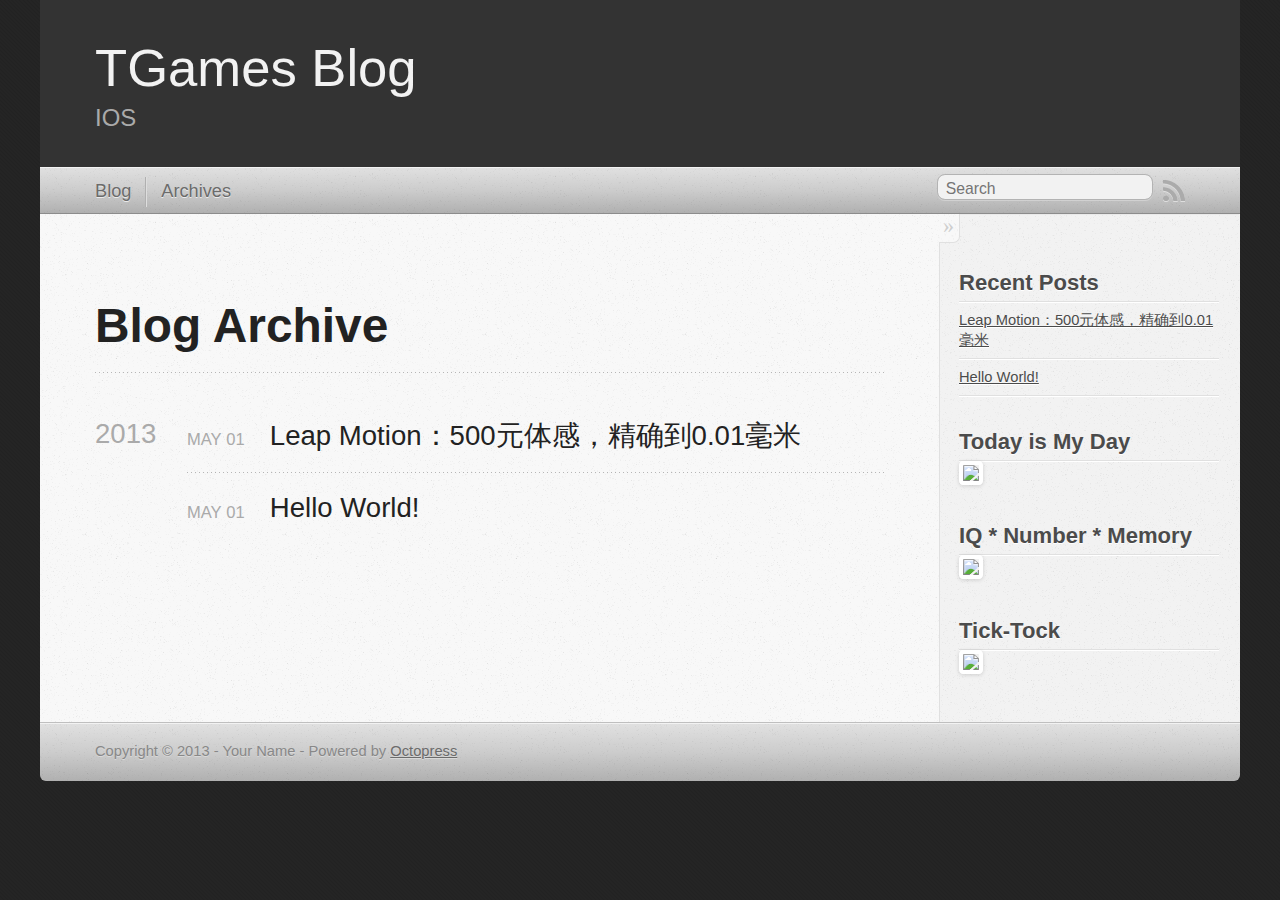
==== blog/archives/index.html @ 7cdb4d64 "Site updated at 2013-05-02 03:33:27 UTC" ====
<!DOCTYPE html>
<!--[if IEMobile 7 ]><html class="no-js iem7"><![endif]-->
<!--[if lt IE 9]><html class="no-js lte-ie8"><![endif]-->
<!--[if (gt IE 8)|(gt IEMobile 7)|!(IEMobile)|!(IE)]><!--><html class="no-js" lang="en"><!--<![endif]-->
<head>
  <meta charset="utf-8">
  <title>Blog Archive - TGames Blog</title>
  <meta name="author" content="Your Name">

  
  <meta name="description" content="Blog Archive 2013 Leap Motion：500元体感，精确到0.01毫米
May 01 2013 Hello World!
May 01 2013 Recent Posts Leap Motion：500元体感，精确到0.01毫米 Hello World! Today is &hellip;">
  

  <!-- http://t.co/dKP3o1e -->
  <meta name="HandheldFriendly" content="True">
  <meta name="MobileOptimized" content="320">
  <meta name="viewport" content="width=device-width, initial-scale=1">

  
  <link rel="canonical" href="http://tgamesfly.github.io/blog/archives">
  <link href="/favicon.png" rel="icon">
  <link href="/stylesheets/screen.css" media="screen, projection" rel="stylesheet" type="text/css">
  <link href="/atom.xml" rel="alternate" title="TGames Blog" type="application/atom+xml">
  <script src="/javascripts/modernizr-2.0.js"></script>
  <script src="//ajax.googleapis.com/ajax/libs/jquery/1.9.1/jquery.min.js"></script>
  <script>!window.jQuery && document.write(unescape('%3Cscript src="./javascripts/lib/jquery.min.js"%3E%3C/script%3E'))</script>
  <script src="/javascripts/octopress.js" type="text/javascript"></script>
  <!--Fonts from Google"s Web font directory at http://google.com/webfonts -->

  

</head>

<body   >
  <header role="banner"><hgroup>
  <h1><a href="/">TGames Blog</a></h1>
  
    <h2>IOS</h2>
  
</hgroup>

</header>
  <nav role="navigation"><ul class="subscription" data-subscription="rss">
  <li><a href="/atom.xml" rel="subscribe-rss" title="subscribe via RSS">RSS</a></li>
  
</ul>
  
<form action="http://google.com/search" method="get">
  <fieldset role="search">
    <input type="hidden" name="q" value="site:tgamesfly.github.io" />
    <input class="search" type="text" name="q" results="0" placeholder="Search"/>
  </fieldset>
</form>
  
<ul class="main-navigation">
  <li><a href="/">Blog</a></li>
  <li><a href="/blog/archives">Archives</a></li>
</ul>

</nav>
  <div id="main">
    <div id="content">
      <div>
<article role="article">
  
  <header>
    <h1 class="entry-title">Blog Archive</h1>
    
  </header>
  
  <div id="blog-archives">



  
  <h2>2013</h2>

<article>
  
<h1><a href="/blog/2013/05/01/leap-motion%3A500yuan-ti-gan-%2Cjing-que-dao-0-dot-01hao-mi/">Leap Motion：500元体感，精确到0.01毫米</a></h1>
<time datetime="2013-05-01T14:46:00+08:00" pubdate><span class='month'>May</span> <span class='day'>01</span> <span class='year'>2013</span></time>


</article>



<article>
  
<h1><a href="/blog/2013/05/01/zhong-yu-hao-liao/">Hello World!</a></h1>
<time datetime="2013-05-01T00:06:00+08:00" pubdate><span class='month'>May</span> <span class='day'>01</span> <span class='year'>2013</span></time>


</article>

</div>

  
</article>

</div>

<aside class="sidebar">
  
    <section>
  <h1>Recent Posts</h1>
  <ul id="recent_posts">
    
      <li class="post">
        <a href="/blog/2013/05/01/leap-motion%3A500yuan-ti-gan-%2Cjing-que-dao-0-dot-01hao-mi/">Leap Motion：500元体感，精确到0.01毫米</a>
      </li>
    
      <li class="post">
        <a href="/blog/2013/05/01/zhong-yu-hao-liao/">Hello World!</a>
      </li>
    
  </ul>
</section>

<section>
<h1>Today is My Day</h1>
<a href="https://itunes.apple.com/us/app/today-is-my-day/id637470622?ls=1&mt=8"><img src="http://www.tgamefly.com/images/todayismyday.jpg" border="0"></img></a>
</section>

<section>
<h1>IQ * Number * Memory</h1>
<a href="#"><img src="http://www.tgamefly.com/images/IQ.png" border="0"></img></a>
</section>

<section>
<h1>Tick-Tock</h1>
<a href="#"><img src="http://www.tgamefly.com/images/clock.png" border="0"></img></a>
</section>




  
</aside>


    </div>
  </div>
  <footer role="contentinfo"><p>
  Copyright &copy; 2013 - Your Name -
  <span class="credit">Powered by <a href="http://octopress.org">Octopress</a></span>
</p>

</footer>
  











</body>
</html>
---- stylesheets/screen.css ----
html,body,div,span,applet,object,iframe,h1,h2,h3,h4,h5,h6,p,blockquote,pre,a,abbr,acronym,address,big,cite,code,del,dfn,em,img,ins,kbd,q,s,samp,small,strike,strong,sub,sup,tt,var,b,u,i,center,dl,dt,dd,ol,ul,li,fieldset,form,label,legend,table,caption,tbody,tfoot,thead,tr,th,td,article,aside,canvas,details,embed,figure,figcaption,footer,header,hgroup,menu,nav,output,ruby,section,summary,time,mark,audio,video{margin:0;padding:0;border:0;font:inherit;font-size:100%;vertical-align:baseline}html{line-height:1}ol,ul{list-style:none}table{border-collapse:collapse;border-spacing:0}caption,th,td{text-align:left;font-weight:normal;vertical-align:middle}q,blockquote{quotes:none}q:before,q:after,blockquote:before,blockquote:after{content:"";content:none}a img{border:none}article,aside,details,figcaption,figure,footer,header,hgroup,menu,nav,section,summary{display:block}article,aside,details,figcaption,figure,footer,header,hgroup,menu,nav,section,summary{display:block}a{color:#1863a1}a:visited{color:#751590}a:focus{color:#0181eb}a:hover{color:#0181eb}a:active{color:#01579f}aside.sidebar a{color:#1863a1}aside.sidebar a:focus{color:#0181eb}aside.sidebar a:hover{color:#0181eb}aside.sidebar a:active{color:#01579f}a{-webkit-transition:color 0.3s;-moz-transition:color 0.3s;-o-transition:color 0.3s;transition:color 0.3s}html{background:#252525 url('/images/line-tile.png?1367336746') top left}body>div{background:#f2f2f2 url('/images/noise.png?1367336746') top left;border-bottom:1px solid #bfbfbf}body>div>div{background:#f8f8f8 url('/images/noise.png?1367336746') top left;border-right:1px solid #e0e0e0}.heading,body>header h1,h1,h2,h3,h4,h5,h6{font-family:"PT Serif","Georgia","Helvetica Neue",Arial,sans-serif}.sans,body>header h2,article header p.meta,article>footer,#content .blog-index footer,html .gist .gist-file .gist-meta,#blog-archives a.category,#blog-archives time,aside.sidebar section,body>footer{font-family:"PT Sans","Helvetica Neue",Arial,sans-serif}.serif,body,#content .blog-index a[rel=full-article]{font-family:"PT Serif",Georgia,Times,"Times New Roman",serif}.mono,pre,code,tt,p code,li code{font-family:Menlo,Monaco,"Andale Mono","lucida console","Courier New",monospace}body>header h1{font-size:2.2em;font-family:"PT Serif","Georgia","Helvetica Neue",Arial,sans-serif;font-weight:normal;line-height:1.2em;margin-bottom:0.6667em}body>header h2{font-family:"PT Serif","Georgia","Helvetica Neue",Arial,sans-serif}body{line-height:1.5em;color:#222}h1{font-size:2.2em;line-height:1.2em}@media only screen and (min-width: 992px){body{font-size:1.15em}h1{font-size:2.6em;line-height:1.2em}}h1,h2,h3,h4,h5,h6{text-rendering:optimizelegibility;margin-bottom:1em;font-weight:bold}h2,section h1{font-size:1.5em}h3,section h2,section section h1{font-size:1.3em}h4,section h3,section section h2,section section section h1{font-size:1em}h5,section h4,section section h3{font-size:.9em}h6,section h5,section section h4,section section section h3{font-size:.8em}p,article blockquote,ul,ol{margin-bottom:1.5em}ul{list-style-type:disc}ul ul{list-style-type:circle;margin-bottom:0px}ul ul ul{list-style-type:square;margin-bottom:0px}ol{list-style-type:decimal}ol ol{list-style-type:lower-alpha;margin-bottom:0px}ol ol ol{list-style-type:lower-roman;margin-bottom:0px}ul,ul ul,ul ol,ol,ol ul,ol ol{margin-left:1.3em}ul ul,ul ol,ol ul,ol ol{margin-bottom:0em}strong{font-weight:bold}em{font-style:italic}sup,sub{font-size:0.8em;position:relative;display:inline-block}sup{top:-0.5em}sub{bottom:-0.5em}q{font-style:italic}q:before{content:"\201C"}q:after{content:"\201D"}em,dfn{font-style:italic}strong,dfn{font-weight:bold}del,s{text-decoration:line-through}abbr,acronym{border-bottom:1px dotted;cursor:help}sub,sup{line-height:0}hr{margin-bottom:0.2em}small{font-size:.8em}big{font-size:1.2em}article blockquote{font-style:italic;position:relative;font-size:1.2em;line-height:1.5em;padding-left:1em;border-left:4px solid rgba(170,170,170,0.5)}article blockquote cite{font-style:italic}article blockquote cite a{color:#aaa !important;word-wrap:break-word}article blockquote cite:before{content:'\2014';padding-right:.3em;padding-left:.3em;color:#aaa}@media only screen and (min-width: 992px){article blockquote{padding-left:1.5em;border-left-width:4px}}.pullquote-right:before,.pullquote-left:before{padding:0;border:none;content:attr(data-pullquote);float:right;width:45%;margin:.5em 0 1em 1.5em;position:relative;top:7px;font-size:1.4em;line-height:1.45em}.pullquote-left:before{float:left;margin:.5em 1.5em 1em 0}.force-wrap,article a,aside.sidebar a{white-space:-moz-pre-wrap;white-space:-pre-wrap;white-space:-o-pre-wrap;white-space:pre-wrap;word-wrap:break-word}.group,body>header,body>nav,body>footer,body #content>article,body #content>div>article,body #content>div>section,body div.pagination,aside.sidebar,#main,#content,.sidebar{*zoom:1}.group:after,body>header:after,body>nav:after,body>footer:after,body #content>article:after,body #content>div>article:after,body #content>div>section:after,body div.pagination:after,aside.sidebar:after,#main:after,#content:after,.sidebar:after{content:"";display:table;clear:both}body{-webkit-text-size-adjust:none;max-width:1200px;position:relative;margin:0 auto}body>header,body>nav,body>footer,body #content>article,body #content>div>article,body #content>div>section{padding-left:18px;padding-right:18px}@media only screen and (min-width: 480px){body>header,body>nav,body>footer,body #content>article,body #content>div>article,body #content>div>section{padding-left:25px;padding-right:25px}}@media only screen and (min-width: 768px){body>header,body>nav,body>footer,body #content>article,body #content>div>article,body #content>div>section{padding-left:35px;padding-right:35px}}@media only screen and (min-width: 992px){body>header,body>nav,body>footer,body #content>article,body #content>div>article,body #content>div>section{padding-left:55px;padding-right:55px}}body div.pagination{margin-left:18px;margin-right:18px}@media only screen and (min-width: 480px){body div.pagination{margin-left:25px;margin-right:25px}}@media only screen and (min-width: 768px){body div.pagination{margin-left:35px;margin-right:35px}}@media only screen and (min-width: 992px){body div.pagination{margin-left:55px;margin-right:55px}}body>header{font-size:1em;padding-top:1.5em;padding-bottom:1.5em}#content{overflow:hidden}#content>div,#content>article{width:100%}aside.sidebar{float:none;padding:0 18px 1px;background-color:#f7f7f7;border-top:1px solid #e0e0e0}.flex-content,article img,article video,article .flash-video,aside.sidebar img{max-width:100%;height:auto}.basic-alignment.left,article img.left,article video.left,article .left.flash-video,aside.sidebar img.left{float:left;margin-right:1.5em}.basic-alignment.right,article img.right,article video.right,article .right.flash-video,aside.sidebar img.right{float:right;margin-left:1.5em}.basic-alignment.center,article img.center,article video.center,article .center.flash-video,aside.sidebar img.center{display:block;margin:0 auto 1.5em}.basic-alignment.left,article img.left,article video.left,article .left.flash-video,aside.sidebar img.left,.basic-alignment.right,article img.right,article video.right,article .right.flash-video,aside.sidebar img.right{margin-bottom:.8em}.toggle-sidebar,.no-sidebar .toggle-sidebar{display:none}@media only screen and (min-width: 750px){body.sidebar-footer aside.sidebar{float:none;width:auto;clear:left;margin:0;padding:0 35px 1px;background-color:#f7f7f7;border-top:1px solid #eaeaea}body.sidebar-footer aside.sidebar section.odd,body.sidebar-footer aside.sidebar section.even{float:left;width:48%}body.sidebar-footer aside.sidebar section.odd{margin-left:0}body.sidebar-footer aside.sidebar section.even{margin-left:4%}body.sidebar-footer aside.sidebar.thirds section{width:30%;margin-left:5%}body.sidebar-footer aside.sidebar.thirds section.first{margin-left:0;clear:both}}body.sidebar-footer #content{margin-right:0px}body.sidebar-footer .toggle-sidebar{display:none}@media only screen and (min-width: 550px){body>header{font-size:1em}}@media only screen and (min-width: 750px){aside.sidebar{float:none;width:auto;clear:left;margin:0;padding:0 35px 1px;background-color:#f7f7f7;border-top:1px solid #eaeaea}aside.sidebar section.odd,aside.sidebar section.even{float:left;width:48%}aside.sidebar section.odd{margin-left:0}aside.sidebar section.even{margin-left:4%}aside.sidebar.thirds section{width:30%;margin-left:5%}aside.sidebar.thirds section.first{margin-left:0;clear:both}}@media only screen and (min-width: 768px){body{-webkit-text-size-adjust:auto}body>header{font-size:1.2em}#main{padding:0;margin:0 auto}#content{overflow:visible;margin-right:240px;position:relative}.no-sidebar #content{margin-right:0;border-right:0}.collapse-sidebar #content{margin-right:20px}#content>div,#content>article{padding-top:17.5px;padding-bottom:17.5px;float:left}aside.sidebar{width:210px;padding:0 15px 15px;background:none;clear:none;float:left;margin:0 -100% 0 0}aside.sidebar section{width:auto;margin-left:0}aside.sidebar section.odd,aside.sidebar section.even{float:none;width:auto;margin-left:0}.collapse-sidebar aside.sidebar{float:none;width:auto;clear:left;margin:0;padding:0 35px 1px;background-color:#f7f7f7;border-top:1px solid #eaeaea}.collapse-sidebar aside.sidebar section.odd,.collapse-sidebar aside.sidebar section.even{float:left;width:48%}.collapse-sidebar aside.sidebar section.odd{margin-left:0}.collapse-sidebar aside.sidebar section.even{margin-left:4%}.collapse-sidebar aside.sidebar.thirds section{width:30%;margin-left:5%}.collapse-sidebar aside.sidebar.thirds section.first{margin-left:0;clear:both}}@media only screen and (min-width: 992px){body>header{font-size:1.3em}#content{margin-right:300px}#content>div,#content>article{padding-top:27.5px;padding-bottom:27.5px}aside.sidebar{width:260px;padding:1.2em 20px 20px}.collapse-sidebar aside.sidebar{padding-left:55px;padding-right:55px}}@media only screen and (min-width: 768px){ul,ol{margin-left:0}}body>header{background:#333}body>header h1{display:inline-block;margin:0}body>header h1 a,body>header h1 a:visited,body>header h1 a:hover{color:#f2f2f2;text-decoration:none}body>header h2{margin:.2em 0 0;font-size:1em;color:#aaa;font-weight:normal}body>nav{position:relative;background-color:#ccc;background:url('/images/noise.png?1367336746'),-webkit-gradient(linear, 50% 0%, 50% 100%, color-stop(0%, #e0e0e0), color-stop(50%, #cccccc), color-stop(100%, #b0b0b0));background:url('/images/noise.png?1367336746'),-webkit-linear-gradient(#e0e0e0,#cccccc,#b0b0b0);background:url('/images/noise.png?1367336746'),-moz-linear-gradient(#e0e0e0,#cccccc,#b0b0b0);background:url('/images/noise.png?1367336746'),-o-linear-gradient(#e0e0e0,#cccccc,#b0b0b0);background:url('/images/noise.png?1367336746'),linear-gradient(#e0e0e0,#cccccc,#b0b0b0);border-top:1px solid #f2f2f2;border-bottom:1px solid #8c8c8c;padding-top:.35em;padding-bottom:.35em}body>nav form{-webkit-background-clip:padding;-moz-background-clip:padding;background-clip:padding-box;margin:0;padding:0}body>nav form .search{padding:.3em .5em 0;font-size:.85em;font-family:"PT Sans","Helvetica Neue",Arial,sans-serif;line-height:1.1em;width:95%;-webkit-border-radius:0.5em;-moz-border-radius:0.5em;-ms-border-radius:0.5em;-o-border-radius:0.5em;border-radius:0.5em;-webkit-background-clip:padding;-moz-background-clip:padding;background-clip:padding-box;-webkit-box-shadow:#d1d1d1 0 1px;-moz-box-shadow:#d1d1d1 0 1px;box-shadow:#d1d1d1 0 1px;background-color:#f2f2f2;border:1px solid #b3b3b3;color:#888}body>nav form .search:focus{color:#444;border-color:#80b1df;-webkit-box-shadow:#80b1df 0 0 4px,#80b1df 0 0 3px inset;-moz-box-shadow:#80b1df 0 0 4px,#80b1df 0 0 3px inset;box-shadow:#80b1df 0 0 4px,#80b1df 0 0 3px inset;background-color:#fff;outline:none}body>nav fieldset[role=search]{float:right;width:48%}body>nav fieldset.mobile-nav{float:left;width:48%}body>nav fieldset.mobile-nav select{width:100%;font-size:.8em;border:1px solid #888}body>nav ul{display:none}@media only screen and (min-width: 550px){body>nav{font-size:.9em}body>nav ul{margin:0;padding:0;border:0;overflow:hidden;*zoom:1;float:left;display:block;padding-top:.15em}body>nav ul li{list-style-image:none;list-style-type:none;margin-left:0;white-space:nowrap;display:inline;float:left;padding-left:0;padding-right:0}body>nav ul li:first-child,body>nav ul li.first{padding-left:0}body>nav ul li:last-child{padding-right:0}body>nav ul li.last{padding-right:0}body>nav ul.subscription{margin-left:.8em;float:right}body>nav ul.subscription li:last-child a{padding-right:0}body>nav ul li{margin:0}body>nav a{color:#6b6b6b;font-family:"PT Sans","Helvetica Neue",Arial,sans-serif;text-shadow:#ebebeb 0 1px;float:left;text-decoration:none;font-size:1.1em;padding:.1em 0;line-height:1.5em}body>nav a:visited{color:#6b6b6b}body>nav a:hover{color:#2b2b2b}body>nav li+li{border-left:1px solid #b0b0b0;margin-left:.8em}body>nav li+li a{padding-left:.8em;border-left:1px solid #dedede}body>nav form{float:right;text-align:left;padding-left:.8em;width:175px}body>nav form .search{width:93%;font-size:.95em;line-height:1.2em}body>nav ul[data-subscription$=email]+form{width:97px}body>nav ul[data-subscription$=email]+form .search{width:91%}body>nav fieldset.mobile-nav{display:none}body>nav fieldset[role=search]{width:99%}}@media only screen and (min-width: 992px){body>nav form{width:215px}body>nav ul[data-subscription$=email]+form{width:147px}}.no-placeholder body>nav .search{background:#f2f2f2 url('/images/search.png?1367336746') 0.3em 0.25em no-repeat;text-indent:1.3em}@media only screen and (min-width: 550px){.maskImage body>nav ul[data-subscription$=email]+form{width:123px}}@media only screen and (min-width: 992px){.maskImage body>nav ul[data-subscription$=email]+form{width:173px}}.maskImage ul.subscription{position:relative;top:.2em}.maskImage ul.subscription li,.maskImage ul.subscription a{border:0;padding:0}.maskImage a[rel=subscribe-rss]{position:relative;top:0px;text-indent:-999999em;background-color:#dedede;border:0;padding:0}.maskImage a[rel=subscribe-rss],.maskImage a[rel=subscribe-rss]:after{-webkit-mask-image:url('/images/rss.png?1367336746');-moz-mask-image:url('/images/rss.png?1367336746');-ms-mask-image:url('/images/rss.png?1367336746');-o-mask-image:url('/images/rss.png?1367336746');mask-image:url('/images/rss.png?1367336746');-webkit-mask-repeat:no-repeat;-moz-mask-repeat:no-repeat;-ms-mask-repeat:no-repeat;-o-mask-repeat:no-repeat;mask-repeat:no-repeat;width:22px;height:22px}.maskImage a[rel=subscribe-rss]:after{content:"";position:absolute;top:-1px;left:0;background-color:#ababab}.maskImage a[rel=subscribe-rss]:hover:after{background-color:#9e9e9e}.maskImage a[rel=subscribe-email]{position:relative;top:0px;text-indent:-999999em;background-color:#dedede;border:0;padding:0}.maskImage a[rel=subscribe-email],.maskImage a[rel=subscribe-email]:after{-webkit-mask-image:url('/images/email.png?1367336746');-moz-mask-image:url('/images/email.png?1367336746');-ms-mask-image:url('/images/email.png?1367336746');-o-mask-image:url('/images/email.png?1367336746');mask-image:url('/images/email.png?1367336746');-webkit-mask-repeat:no-repeat;-moz-mask-repeat:no-repeat;-ms-mask-repeat:no-repeat;-o-mask-repeat:no-repeat;mask-repeat:no-repeat;width:28px;height:22px}.maskImage a[rel=subscribe-email]:after{content:"";position:absolute;top:-1px;left:0;background-color:#ababab}.maskImage a[rel=subscribe-email]:hover:after{background-color:#9e9e9e}article{padding-top:1em}article header{position:relative;padding-top:2em;padding-bottom:1em;margin-bottom:1em;background:url('[data-uri]') bottom left repeat-x}article header h1{margin:0}article header h1 a{text-decoration:none}article header h1 a:hover{text-decoration:underline}article header p{font-size:.9em;color:#aaa;margin:0}article header p.meta{text-transform:uppercase;position:absolute;top:0}@media only screen and (min-width: 768px){article header{margin-bottom:1.5em;padding-bottom:1em;background:url('[data-uri]') bottom left repeat-x}}article h2{padding-top:0.8em;background:url('[data-uri]') top left repeat-x}.entry-content article h2:first-child,article header+h2{padding-top:0}article h2:first-child,article header+h2{background:none}article .feature{padding-top:.5em;margin-bottom:1em;padding-bottom:1em;background:url('[data-uri]') bottom left repeat-x;font-size:2.0em;font-style:italic;line-height:1.3em}article img,article video,article .flash-video{-webkit-border-radius:0.3em;-moz-border-radius:0.3em;-ms-border-radius:0.3em;-o-border-radius:0.3em;border-radius:0.3em;-webkit-box-shadow:rgba(0,0,0,0.15) 0 1px 4px;-moz-box-shadow:rgba(0,0,0,0.15) 0 1px 4px;box-shadow:rgba(0,0,0,0.15) 0 1px 4px;-webkit-box-sizing:border-box;-moz-box-sizing:border-box;box-sizing:border-box;border:#fff 0.5em solid}article video,article .flash-video{margin:0 auto 1.5em}article video{display:block;width:100%}article .flash-video>div{position:relative;display:block;padding-bottom:56.25%;padding-top:1px;height:0;overflow:hidden}article .flash-video>div iframe,article .flash-video>div object,article .flash-video>div embed{position:absolute;top:0;left:0;width:100%;height:100%}article>footer{padding-bottom:2.5em;margin-top:2em}article>footer p.meta{margin-bottom:.8em;font-size:.85em;clear:both;overflow:hidden}.blog-index article+article{background:url('[data-uri]') top left repeat-x}#content .blog-index{padding-top:0;padding-bottom:0}#content .blog-index article{padding-top:2em}#content .blog-index article header{background:none;padding-bottom:0}#content .blog-index article h1{font-size:2.2em}#content .blog-index article h1 a{color:inherit}#content .blog-index article h1 a:hover{color:#0181eb}#content .blog-index a[rel=full-article]{background:#ebebeb;display:inline-block;padding:.4em .8em;margin-right:.5em;text-decoration:none;color:#666;-webkit-transition:background-color 0.5s;-moz-transition:background-color 0.5s;-o-transition:background-color 0.5s;transition:background-color 0.5s}#content .blog-index a[rel=full-article]:hover{background:#0181eb;text-shadow:none;color:#f8f8f8}#content .blog-index footer{margin-top:1em}.separator,article>footer .byline+time:before,article>footer time+time:before,article>footer .comments:before,article>footer .byline ~ .categories:before{content:"\2022 ";padding:0 .4em 0 .2em;display:inline-block}#content div.pagination{text-align:center;font-size:.95em;position:relative;background:url('[data-uri]') top left repeat-x;padding-top:1.5em;padding-bottom:1.5em}#content div.pagination a{text-decoration:none;color:#aaa}#content div.pagination a.prev{position:absolute;left:0}#content div.pagination a.next{position:absolute;right:0}#content div.pagination a:hover{color:#0181eb}#content div.pagination a[href*=archive]:before,#content div.pagination a[href*=archive]:after{content:'\2014';padding:0 .3em}p.meta+.sharing{padding-top:1em;padding-left:0;background:url('[data-uri]') top left repeat-x}#fb-root{display:none}.highlight,html .gist .gist-file .gist-syntax .gist-highlight{border:1px solid #05232b !important}.highlight table td.code,html .gist .gist-file .gist-syntax .gist-highlight table td.code{width:100%}.highlight .line-numbers,html .gist .gist-file .gist-syntax .highlight .line_numbers{text-align:right;font-size:13px;line-height:1.45em;background:#073642 url('/images/noise.png?1367336746') top left !important;border-right:1px solid #00232c !important;-webkit-box-shadow:#083e4b -1px 0 inset;-moz-box-shadow:#083e4b -1px 0 inset;box-shadow:#083e4b -1px 0 inset;text-shadow:#021014 0 -1px;padding:.8em !important;-webkit-border-radius:0;-moz-border-radius:0;-ms-border-radius:0;-o-border-radius:0;border-radius:0}.highlight .line-numbers span,html .gist .gist-file .gist-syntax .highlight .line_numbers span{color:#586e75 !important}figure.code,.gist-file,pre{-webkit-box-shadow:rgba(0,0,0,0.06) 0 0 10px;-moz-box-shadow:rgba(0,0,0,0.06) 0 0 10px;box-shadow:rgba(0,0,0,0.06) 0 0 10px}figure.code .highlight pre,.gist-file .highlight pre,pre .highlight pre{-webkit-box-shadow:none;-moz-box-shadow:none;box-shadow:none}.gist .highlight *::-moz-selection,figure.code .highlight *::-moz-selection{background:#386774;color:inherit;text-shadow:#002b36 0 1px}.gist .highlight *::-webkit-selection,figure.code .highlight *::-webkit-selection{background:#386774;color:inherit;text-shadow:#002b36 0 1px}.gist .highlight *::selection,figure.code .highlight *::selection{background:#386774;color:inherit;text-shadow:#002b36 0 1px}html .gist .gist-file{margin-bottom:1.8em;position:relative;border:none;padding-top:26px !important}html .gist .gist-file .highlight{margin-bottom:0}html .gist .gist-file .gist-syntax{border-bottom:0 !important;background:none !important}html .gist .gist-file .gist-syntax .gist-highlight{background:#002b36 !important}html .gist .gist-file .gist-syntax .highlight pre{padding:0}html .gist .gist-file .gist-meta{padding:.6em 0.8em;border:1px solid #083e4b !important;color:#586e75;font-size:.7em !important;background:#073642 url('/images/noise.png?1367336746') top left;line-height:1.5em}html .gist .gist-file .gist-meta a{color:#75878b !important;text-decoration:none}html .gist .gist-file .gist-meta a:hover{text-decoration:underline}html .gist .gist-file .gist-meta a:hover{color:#93a1a1 !important}html .gist .gist-file .gist-meta a[href*='#file']{position:absolute;top:0;left:0;right:-10px;color:#474747 !important}html .gist .gist-file .gist-meta a[href*='#file']:hover{color:#1863a1 !important}html .gist .gist-file .gist-meta a[href*=raw]{top:.4em}pre{background:#002b36 url('/images/noise.png?1367336746') top left;-webkit-border-radius:0.4em;-moz-border-radius:0.4em;-ms-border-radius:0.4em;-o-border-radius:0.4em;border-radius:0.4em;border:1px solid #05232b;line-height:1.45em;font-size:13px;margin-bottom:2.1em;padding:.8em 1em;color:#93a1a1;overflow:auto}h3.filename+pre{-moz-border-radius-topleft:0px;-webkit-border-top-left-radius:0px;border-top-left-radius:0px;-moz-border-radius-topright:0px;-webkit-border-top-right-radius:0px;border-top-right-radius:0px}p code,li code{display:inline-block;white-space:no-wrap;background:#fff;font-size:.8em;line-height:1.5em;color:#555;border:1px solid #ddd;-webkit-border-radius:0.4em;-moz-border-radius:0.4em;-ms-border-radius:0.4em;-o-border-radius:0.4em;border-radius:0.4em;padding:0 .3em;margin:-1px 0}p pre code,li pre code{font-size:1em !important;background:none;border:none}.pre-code,html .gist .gist-file .gist-syntax .highlight pre,.highlight code{font-family:Menlo,Monaco,"Andale Mono","lucida console","Courier New",monospace !important;overflow:scroll;overflow-y:hidden;display:block;padding:.8em;overflow-x:auto;line-height:1.45em;background:#002b36 url('/images/noise.png?1367336746') top left !important;color:#93a1a1 !important}.pre-code span,html .gist .gist-file .gist-syntax .highlight pre span,.highlight code span{color:#93a1a1 !important}.pre-code span,html .gist .gist-file .gist-syntax .highlight pre span,.highlight code span{font-style:normal !important;font-weight:normal !important}.pre-code .c,html .gist .gist-file .gist-syntax .highlight pre .c,.highlight code .c{color:#586e75 !important;font-style:italic !important}.pre-code .cm,html .gist .gist-file .gist-syntax .highlight pre .cm,.highlight code .cm{color:#586e75 !important;font-style:italic !important}.pre-code .cp,html .gist .gist-file .gist-syntax .highlight pre .cp,.highlight code .cp{color:#586e75 !important;font-style:italic !important}.pre-code .c1,html .gist .gist-file .gist-syntax .highlight pre .c1,.highlight code .c1{color:#586e75 !important;font-style:italic !important}.pre-code .cs,html .gist .gist-file .gist-syntax .highlight pre .cs,.highlight code .cs{color:#586e75 !important;font-weight:bold !important;font-style:italic !important}.pre-code .err,html .gist .gist-file .gist-syntax .highlight pre .err,.highlight code .err{color:#dc322f !important;background:none !important}.pre-code .k,html .gist .gist-file .gist-syntax .highlight pre .k,.highlight code .k{color:#cb4b16 !important}.pre-code .o,html .gist .gist-file .gist-syntax .highlight pre .o,.highlight code .o{color:#93a1a1 !important;font-weight:bold !important}.pre-code .p,html .gist .gist-file .gist-syntax .highlight pre .p,.highlight code .p{color:#93a1a1 !important}.pre-code .ow,html .gist .gist-file .gist-syntax .highlight pre .ow,.highlight code .ow{color:#2aa198 !important;font-weight:bold !important}.pre-code .gd,html .gist .gist-file .gist-syntax .highlight pre .gd,.highlight code .gd{color:#93a1a1 !important;background-color:#372c34 !important;display:inline-block}.pre-code .gd .x,html .gist .gist-file .gist-syntax .highlight pre .gd .x,.highlight code .gd .x{color:#93a1a1 !important;background-color:#4d2d33 !important;display:inline-block}.pre-code .ge,html .gist .gist-file .gist-syntax .highlight pre .ge,.highlight code .ge{color:#93a1a1 !important;font-style:italic !important}.pre-code .gh,html .gist .gist-file .gist-syntax .highlight pre .gh,.highlight code .gh{color:#586e75 !important}.pre-code .gi,html .gist .gist-file .gist-syntax .highlight pre .gi,.highlight code .gi{color:#93a1a1 !important;background-color:#1a412b !important;display:inline-block}.pre-code .gi .x,html .gist .gist-file .gist-syntax .highlight pre .gi .x,.highlight code .gi .x{color:#93a1a1 !important;background-color:#355720 !important;display:inline-block}.pre-code .gs,html .gist .gist-file .gist-syntax .highlight pre .gs,.highlight code .gs{color:#93a1a1 !important;font-weight:bold !important}.pre-code .gu,html .gist .gist-file .gist-syntax .highlight pre .gu,.highlight code .gu{color:#6c71c4 !important}.pre-code .kc,html .gist .gist-file .gist-syntax .highlight pre .kc,.highlight code .kc{color:#859900 !important;font-weight:bold !important}.pre-code .kd,html .gist .gist-file .gist-syntax .highlight pre .kd,.highlight code .kd{color:#268bd2 !important}.pre-code .kp,html .gist .gist-file .gist-syntax .highlight pre .kp,.highlight code .kp{color:#cb4b16 !important;font-weight:bold !important}.pre-code .kr,html .gist .gist-file .gist-syntax .highlight pre .kr,.highlight code .kr{color:#d33682 !important;font-weight:bold !important}.pre-code .kt,html .gist .gist-file .gist-syntax .highlight pre .kt,.highlight code .kt{color:#2aa198 !important}.pre-code .n,html .gist .gist-file .gist-syntax .highlight pre .n,.highlight code .n{color:#268bd2 !important}.pre-code .na,html .gist .gist-file .gist-syntax .highlight pre .na,.highlight code .na{color:#268bd2 !important}.pre-code .nb,html .gist .gist-file .gist-syntax .highlight pre .nb,.highlight code .nb{color:#859900 !important}.pre-code .nc,html .gist .gist-file .gist-syntax .highlight pre .nc,.highlight code .nc{color:#d33682 !important}.pre-code .no,html .gist .gist-file .gist-syntax .highlight pre .no,.highlight code .no{color:#b58900 !important}.pre-code .nl,html .gist .gist-file .gist-syntax .highlight pre .nl,.highlight code .nl{color:#859900 !important}.pre-code .ne,html .gist .gist-file .gist-syntax .highlight pre .ne,.highlight code .ne{color:#268bd2 !important;font-weight:bold !important}.pre-code .nf,html .gist .gist-file .gist-syntax .highlight pre .nf,.highlight code .nf{color:#268bd2 !important;font-weight:bold !important}.pre-code .nn,html .gist .gist-file .gist-syntax .highlight pre .nn,.highlight code .nn{color:#b58900 !important}.pre-code .nt,html .gist .gist-file .gist-syntax .highlight pre .nt,.highlight code .nt{color:#268bd2 !important;font-weight:bold !important}.pre-code .nx,html .gist .gist-file .gist-syntax .highlight pre .nx,.highlight code .nx{color:#b58900 !important}.pre-code .vg,html .gist .gist-file .gist-syntax .highlight pre .vg,.highlight code .vg{color:#268bd2 !important}.pre-code .vi,html .gist .gist-file .gist-syntax .highlight pre .vi,.highlight code .vi{color:#268bd2 !important}.pre-code .nv,html .gist .gist-file .gist-syntax .highlight pre .nv,.highlight code .nv{color:#268bd2 !important}.pre-code .mf,html .gist .gist-file .gist-syntax .highlight pre .mf,.highlight code .mf{color:#2aa198 !important}.pre-code .m,html .gist .gist-file .gist-syntax .highlight pre .m,.highlight code .m{color:#2aa198 !important}.pre-code .mh,html .gist .gist-file .gist-syntax .highlight pre .mh,.highlight code .mh{color:#2aa198 !important}.pre-code .mi,html .gist .gist-file .gist-syntax .highlight pre .mi,.highlight code .mi{color:#2aa198 !important}.pre-code .s,html .gist .gist-file .gist-syntax .highlight pre .s,.highlight code .s{color:#2aa198 !important}.pre-code .sd,html .gist .gist-file .gist-syntax .highlight pre .sd,.highlight code .sd{color:#2aa198 !important}.pre-code .s2,html .gist .gist-file .gist-syntax .highlight pre .s2,.highlight code .s2{color:#2aa198 !important}.pre-code .se,html .gist .gist-file .gist-syntax .highlight pre .se,.highlight code .se{color:#dc322f !important}.pre-code .si,html .gist .gist-file .gist-syntax .highlight pre .si,.highlight code .si{color:#268bd2 !important}.pre-code .sr,html .gist .gist-file .gist-syntax .highlight pre .sr,.highlight code .sr{color:#2aa198 !important}.pre-code .s1,html .gist .gist-file .gist-syntax .highlight pre .s1,.highlight code .s1{color:#2aa198 !important}.pre-code div .gd,html .gist .gist-file .gist-syntax .highlight pre div .gd,.highlight code div .gd,.pre-code div .gd .x,html .gist .gist-file .gist-syntax .highlight pre div .gd .x,.highlight code div .gd .x,.pre-code div .gi,html .gist .gist-file .gist-syntax .highlight pre div .gi,.highlight code div .gi,.pre-code div .gi .x,html .gist .gist-file .gist-syntax .highlight pre div .gi .x,.highlight code div .gi .x{display:inline-block;width:100%}.highlight,.gist-highlight{margin-bottom:1.8em;background:#002b36;overflow-y:hidden;overflow-x:auto}.highlight pre,.gist-highlight pre{background:none;-webkit-border-radius:0px;-moz-border-radius:0px;-ms-border-radius:0px;-o-border-radius:0px;border-radius:0px;border:none;padding:0;margin-bottom:0}pre::-webkit-scrollbar,.highlight::-webkit-scrollbar,.gist-highlight::-webkit-scrollbar{height:.5em;background:rgba(255,255,255,0.15)}pre::-webkit-scrollbar-thumb:horizontal,.highlight::-webkit-scrollbar-thumb:horizontal,.gist-highlight::-webkit-scrollbar-thumb:horizontal{background:rgba(255,255,255,0.2);-webkit-border-radius:4px;border-radius:4px}.highlight code{background:#000}figure.code{background:none;padding:0;border:0;margin-bottom:1.5em}figure.code pre{margin-bottom:0}figure.code figcaption{position:relative}figure.code .highlight{margin-bottom:0}.code-title,html .gist .gist-file .gist-meta a[href*='#file'],h3.filename,figure.code figcaption{text-align:center;font-size:13px;line-height:2em;text-shadow:#cbcccc 0 1px 0;color:#474747;font-weight:normal;margin-bottom:0;-moz-border-radius-topleft:5px;-webkit-border-top-left-radius:5px;border-top-left-radius:5px;-moz-border-radius-topright:5px;-webkit-border-top-right-radius:5px;border-top-right-radius:5px;font-family:"Helvetica Neue", Arial, "Lucida Grande", "Lucida Sans Unicode", Lucida, sans-serif;background:#aaa url('/images/code_bg.png?1367336746') top repeat-x;border:1px solid #565656;border-top-color:#cbcbcb;border-left-color:#a5a5a5;border-right-color:#a5a5a5;border-bottom:0}.download-source,html .gist .gist-file .gist-meta a[href*=raw],figure.code figcaption a{position:absolute;right:.8em;text-decoration:none;color:#666 !important;z-index:1;font-size:13px;text-shadow:#cbcccc 0 1px 0;padding-left:3em}.download-source:hover,html .gist .gist-file .gist-meta a[href*=raw]:hover,figure.code figcaption a:hover{text-decoration:underline}#archive #content>div,#archive #content>div>article{padding-top:0}#blog-archives{color:#aaa}#blog-archives article{padding:1em 0 1em;position:relative;background:url('[data-uri]') bottom left repeat-x}#blog-archives article:last-child{background:none}#blog-archives article footer{padding:0;margin:0}#blog-archives h1{color:#222;margin-bottom:.3em}#blog-archives h2{display:none}#blog-archives h1{font-size:1.5em}#blog-archives h1 a{text-decoration:none;color:inherit;font-weight:normal;display:inline-block}#blog-archives h1 a:hover{text-decoration:underline}#blog-archives h1 a:hover{color:#0181eb}#blog-archives a.category,#blog-archives time{color:#aaa}#blog-archives .entry-content{display:none}#blog-archives time{font-size:.9em;line-height:1.2em}#blog-archives time .month,#blog-archives time .day{display:inline-block}#blog-archives time .month{text-transform:uppercase}#blog-archives p{margin-bottom:1em}#blog-archives a,#blog-archives .entry-content a{color:inherit}#blog-archives a:hover,#blog-archives .entry-content a:hover{color:#0181eb}#blog-archives a:hover{color:#0181eb}@media only screen and (min-width: 550px){#blog-archives article{margin-left:5em}#blog-archives h2{margin-bottom:.3em;font-weight:normal;display:inline-block;position:relative;top:-1px;float:left}#blog-archives h2:first-child{padding-top:.75em}#blog-archives time{position:absolute;text-align:right;left:0em;top:1.8em}#blog-archives .year{display:none}#blog-archives article{padding-left:4.5em;padding-bottom:.7em}#blog-archives a.category{line-height:1.1em}}#content>.category article{margin-left:0;padding-left:6.8em}#content>.category .year{display:inline}.side-shadow-border,aside.sidebar section h1,aside.sidebar li{-webkit-box-shadow:#fff 0 1px;-moz-box-shadow:#fff 0 1px;box-shadow:#fff 0 1px}aside.sidebar{overflow:hidden;color:#4b4b4b;text-shadow:#fff 0 1px}aside.sidebar section{font-size:.8em;line-height:1.4em;margin-bottom:1.5em}aside.sidebar section h1{margin:1.5em 0 0;padding-bottom:.2em;border-bottom:1px solid #e0e0e0}aside.sidebar section h1+p{padding-top:.4em}aside.sidebar img{-webkit-border-radius:0.3em;-moz-border-radius:0.3em;-ms-border-radius:0.3em;-o-border-radius:0.3em;border-radius:0.3em;-webkit-box-shadow:rgba(0,0,0,0.15) 0 1px 4px;-moz-box-shadow:rgba(0,0,0,0.15) 0 1px 4px;box-shadow:rgba(0,0,0,0.15) 0 1px 4px;-webkit-box-sizing:border-box;-moz-box-sizing:border-box;box-sizing:border-box;border:#fff 0.3em solid}aside.sidebar ul{margin-bottom:0.5em;margin-left:0}aside.sidebar li{list-style:none;padding:.5em 0;margin:0;border-bottom:1px solid #e0e0e0}aside.sidebar li p:last-child{margin-bottom:0}aside.sidebar a{color:inherit;-webkit-transition:color 0.5s;-moz-transition:color 0.5s;-o-transition:color 0.5s;transition:color 0.5s}aside.sidebar:hover a{color:#1863a1}aside.sidebar:hover a:hover{color:#0181eb}.aside-alt-link,#pinboard_linkroll .pin-tag{color:#7e7e7e}.aside-alt-link:hover,#pinboard_linkroll .pin-tag:hover{color:#0181eb}@media only screen and (min-width: 768px){.toggle-sidebar{outline:none;position:absolute;right:-10px;top:0;bottom:0;display:inline-block;text-decoration:none;color:#cecece;width:9px;cursor:pointer}.toggle-sidebar:hover{background:#e9e9e9;background:-webkit-gradient(linear, 0% 50%, 100% 50%, color-stop(0%, rgba(224,224,224,0.5)), color-stop(100%, rgba(224,224,224,0)));background:-webkit-linear-gradient(left, rgba(224,224,224,0.5),rgba(224,224,224,0));background:-moz-linear-gradient(left, rgba(224,224,224,0.5),rgba(224,224,224,0));background:-o-linear-gradient(left, rgba(224,224,224,0.5),rgba(224,224,224,0));background:linear-gradient(left, rgba(224,224,224,0.5),rgba(224,224,224,0))}.toggle-sidebar:after{position:absolute;right:-11px;top:0;width:20px;font-size:1.2em;line-height:1.1em;padding-bottom:.15em;-moz-border-radius-bottomright:0.3em;-webkit-border-bottom-right-radius:0.3em;border-bottom-right-radius:0.3em;text-align:center;background:#f8f8f8 url('/images/noise.png?1367336746') top left;border-bottom:1px solid #e0e0e0;border-right:1px solid #e0e0e0;content:"\00BB";text-indent:-1px}.collapse-sidebar .toggle-sidebar{text-indent:0px;right:-20px;width:19px}.collapse-sidebar .toggle-sidebar:hover{background:#e9e9e9}.collapse-sidebar .toggle-sidebar:after{border-left:1px solid #e0e0e0;text-shadow:#fff 0 1px;content:"\00AB";left:0px;right:0;text-align:center;text-indent:0;border:0;border-right-width:0;background:none}}.googleplus h1{-moz-box-shadow:none !important;-webkit-box-shadow:none !important;-o-box-shadow:none !important;box-shadow:none !important;border-bottom:0px none !important}.googleplus a{text-decoration:none;white-space:normal !important;line-height:32px}.googleplus a img{float:left;margin-right:0.5em;border:0 none}.googleplus-hidden{position:absolute;top:-1000em;left:-1000em}#pinboard_linkroll .pin-title,#pinboard_linkroll .pin-description{display:block;margin-bottom:.5em}#pinboard_linkroll .pin-tag{text-decoration:none}#pinboard_linkroll .pin-tag:hover{text-decoration:underline}#pinboard_linkroll .pin-tag:after{content:','}#pinboard_linkroll .pin-tag:last-child:after{content:''}.delicious-posts a.delicious-link{margin-bottom:.5em;display:block}.delicious-posts p{font-size:1em}body>footer{font-size:.8em;color:#888;text-shadow:#d9d9d9 0 1px;background-color:#ccc;background:url('/images/noise.png?1367336746'),-webkit-gradient(linear, 50% 0%, 50% 100%, color-stop(0%, #e0e0e0), color-stop(50%, #cccccc), color-stop(100%, #b0b0b0));background:url('/images/noise.png?1367336746'),-webkit-linear-gradient(#e0e0e0,#cccccc,#b0b0b0);background:url('/images/noise.png?1367336746'),-moz-linear-gradient(#e0e0e0,#cccccc,#b0b0b0);background:url('/images/noise.png?1367336746'),-o-linear-gradient(#e0e0e0,#cccccc,#b0b0b0);background:url('/images/noise.png?1367336746'),linear-gradient(#e0e0e0,#cccccc,#b0b0b0);border-top:1px solid #f2f2f2;position:relative;padding-top:1em;padding-bottom:1em;margin-bottom:3em;-moz-border-radius-bottomleft:0.4em;-webkit-border-bottom-left-radius:0.4em;border-bottom-left-radius:0.4em;-moz-border-radius-bottomright:0.4em;-webkit-border-bottom-right-radius:0.4em;border-bottom-right-radius:0.4em;z-index:1}body>footer a{color:#6b6b6b}body>footer a:visited{color:#6b6b6b}body>footer a:hover{color:#484848}body>footer p:last-child{margin-bottom:0}
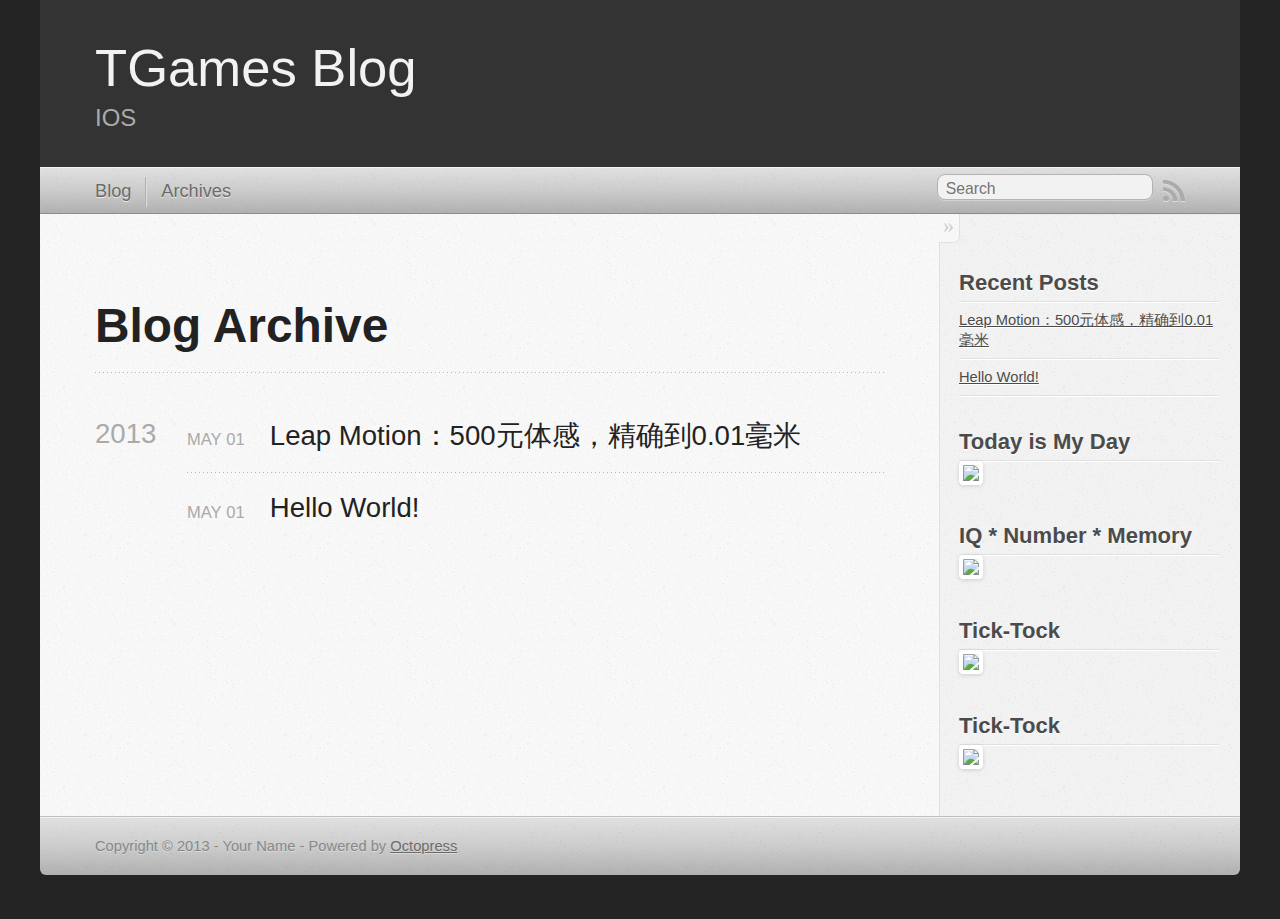
==== commit aebadaa1: "Site updated at 2013-05-02 11:03:26 UTC" ====
--- a/blog/archives/index.html
+++ b/blog/archives/index.html
@@ -135,6 +135,13 @@
 <a href="#"><img src="http://www.tgamefly.com/images/clock.png" border="0"></img></a>
 </section>
 
+<section>
+<h1>Tick-Tock</h1>
+<a href="#"><img src="http://www.tgamefly.com/images/moreapps_icon" border="0"></img></a>
+</section>
+
+
+
 
 
 
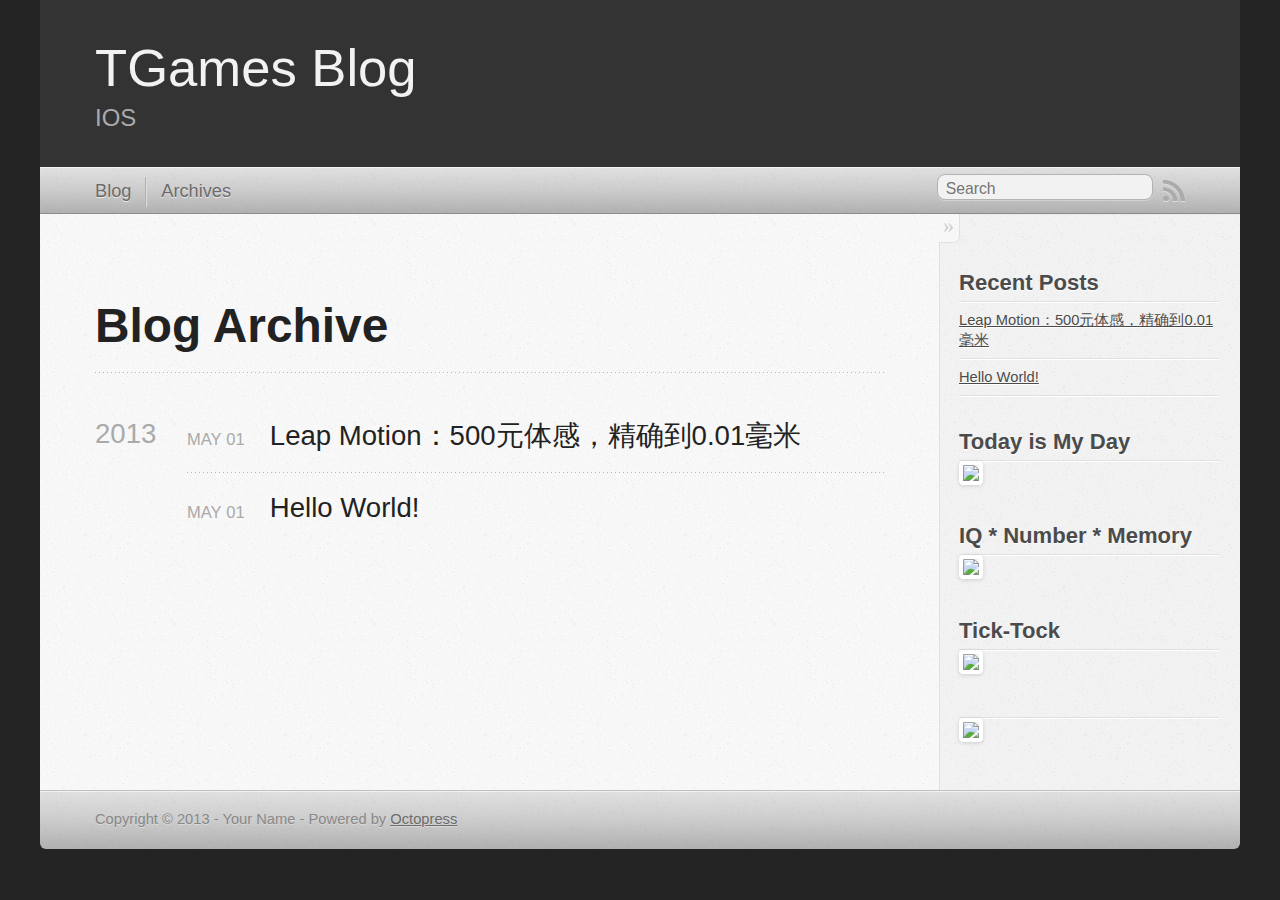
==== commit 520c2e67: "Site updated at 2013-05-02 11:12:23 UTC" ====
--- a/blog/archives/index.html
+++ b/blog/archives/index.html
@@ -136,8 +136,8 @@
 </section>
 
 <section>
-<h1>Tick-Tock</h1>
-<a href="#"><img src="http://www.tgamefly.com/images/moreapps_icon" border="0"></img></a>
+<h1></h1>
+<a href="#"><img src="http://www.tgamefly.com/images/moreapps_icon.png" border="0"></img></a>
 </section>
 
 
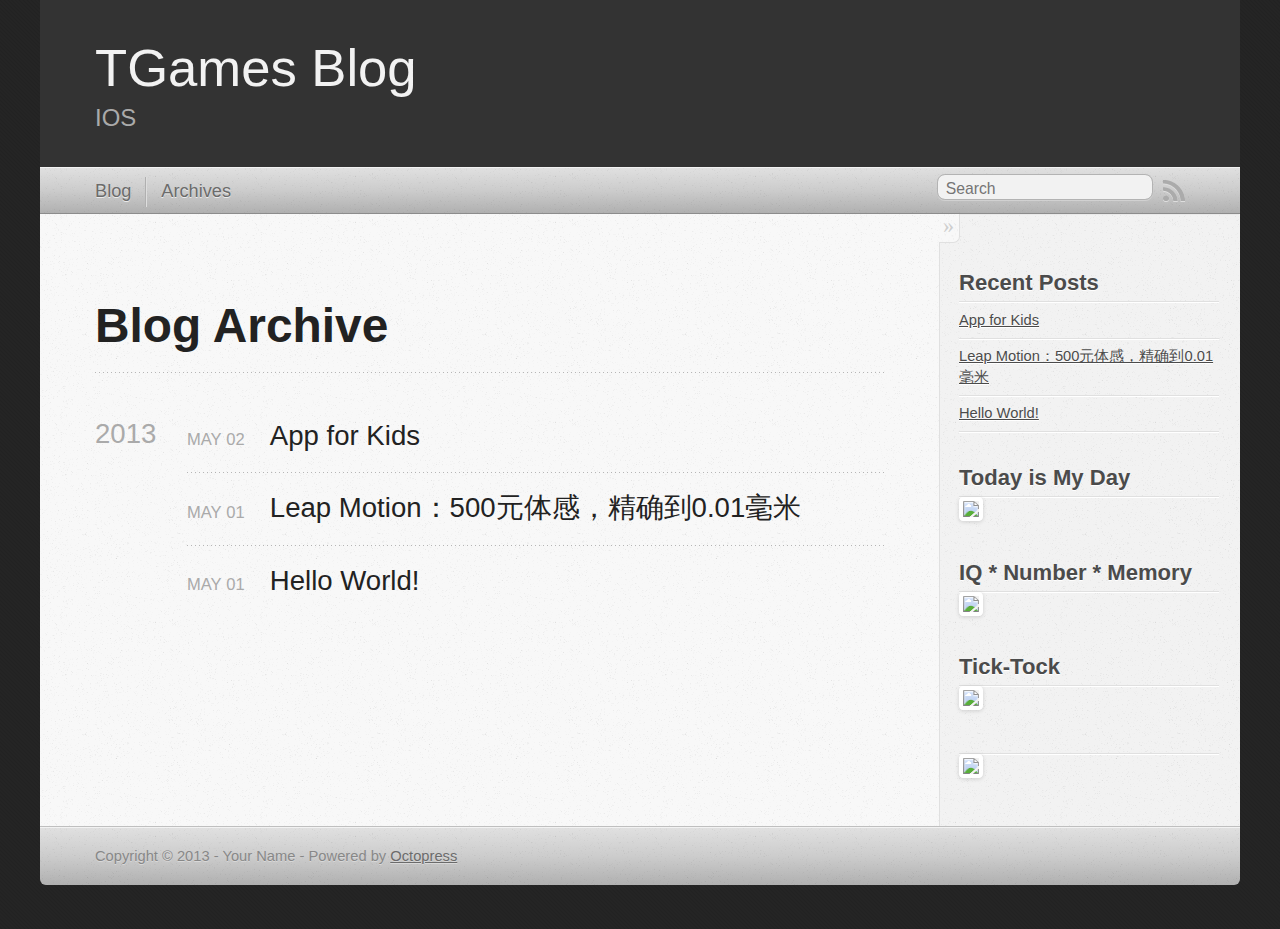
==== commit 20dd08bc: "Site updated at 2013-05-02 11:19:58 UTC" ====
--- a/blog/archives/index.html
+++ b/blog/archives/index.html
@@ -9,9 +9,10 @@
   <meta name="author" content="Your Name">
 
   
-  <meta name="description" content="Blog Archive 2013 Leap Motion：500元体感，精确到0.01毫米
+  <meta name="description" content="Blog Archive 2013 App for Kids
+May 02 2013 Leap Motion：500元体感，精确到0.01毫米
 May 01 2013 Hello World!
-May 01 2013 Recent Posts Leap Motion：500元体感，精确到0.01毫米 Hello World! Today is &hellip;">
+May 01 2013 Recent Posts App for Kids Leap Motion： &hellip;">
   
 
   <!-- http://t.co/dKP3o1e -->
@@ -80,6 +81,16 @@
 
 <article>
   
+<h1><a href="/blog/2013/05/02/app-for-kids/">App for Kids</a></h1>
+<time datetime="2013-05-02T19:13:00+08:00" pubdate><span class='month'>May</span> <span class='day'>02</span> <span class='year'>2013</span></time>
+
+
+</article>
+
+
+
+<article>
+  
 <h1><a href="/blog/2013/05/01/leap-motion%3A500yuan-ti-gan-%2Cjing-que-dao-0-dot-01hao-mi/">Leap Motion：500元体感，精确到0.01毫米</a></h1>
 <time datetime="2013-05-01T14:46:00+08:00" pubdate><span class='month'>May</span> <span class='day'>01</span> <span class='year'>2013</span></time>
 
@@ -108,6 +119,10 @@
     <section>
   <h1>Recent Posts</h1>
   <ul id="recent_posts">
+    
+      <li class="post">
+        <a href="/blog/2013/05/02/app-for-kids/">App for Kids</a>
+      </li>
     
       <li class="post">
         <a href="/blog/2013/05/01/leap-motion%3A500yuan-ti-gan-%2Cjing-que-dao-0-dot-01hao-mi/">Leap Motion：500元体感，精确到0.01毫米</a>
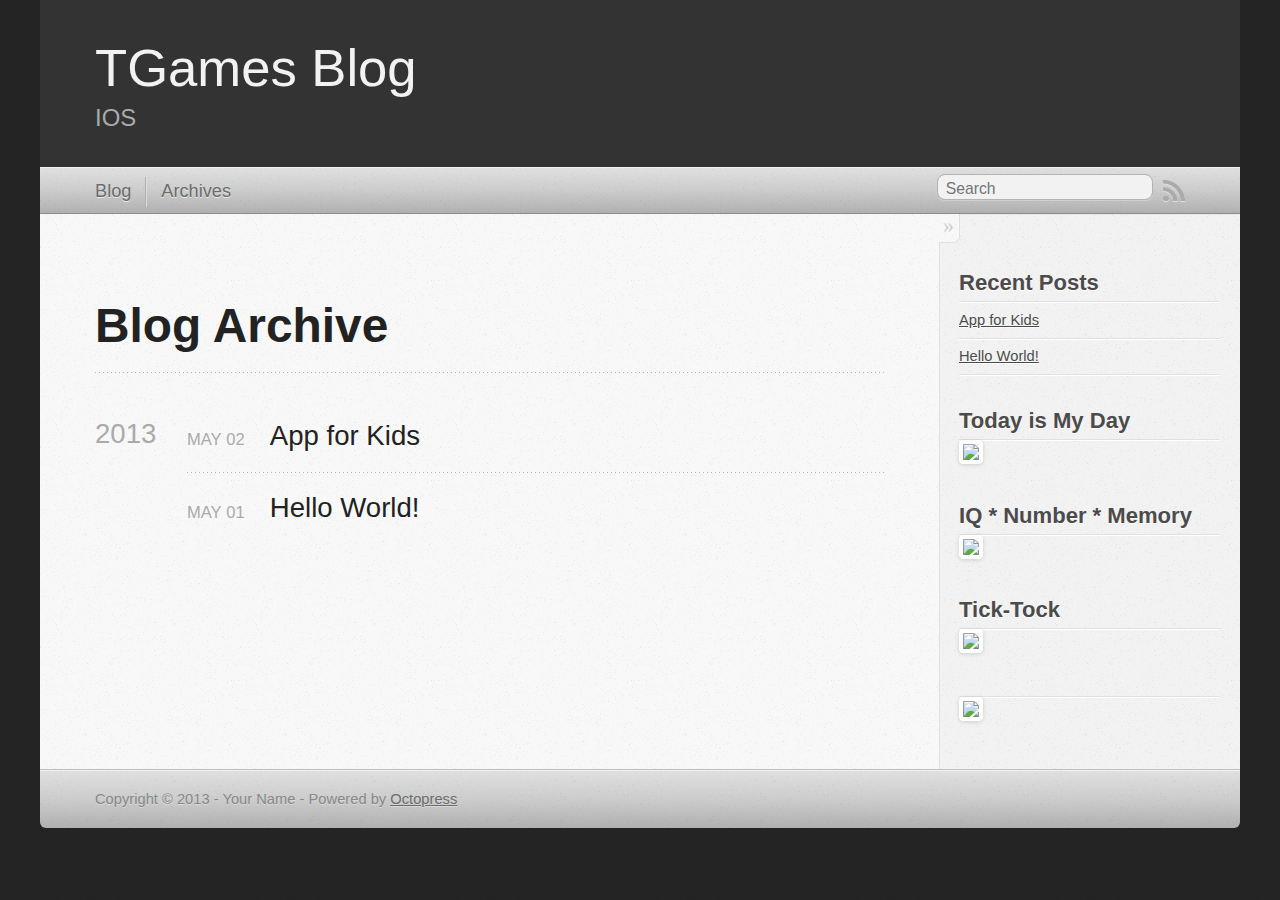
==== commit 5a3ff0c8: "Site updated at 2013-05-05 09:38:53 UTC" ====
--- a/blog/archives/index.html
+++ b/blog/archives/index.html
@@ -10,9 +10,8 @@
 
   
   <meta name="description" content="Blog Archive 2013 App for Kids
-May 02 2013 Leap Motion：500元体感，精确到0.01毫米
-May 01 2013 Hello World!
-May 01 2013 Recent Posts App for Kids Leap Motion： &hellip;">
+May 02 2013 Hello World!
+May 01 2013 Recent Posts App for Kids Hello World! Today is My Day IQ * Number * Memory Tick &hellip;">
   
 
   <!-- http://t.co/dKP3o1e -->
@@ -91,16 +90,6 @@
 
 <article>
   
-<h1><a href="/blog/2013/05/01/leap-motion%3A500yuan-ti-gan-%2Cjing-que-dao-0-dot-01hao-mi/">Leap Motion：500元体感，精确到0.01毫米</a></h1>
-<time datetime="2013-05-01T14:46:00+08:00" pubdate><span class='month'>May</span> <span class='day'>01</span> <span class='year'>2013</span></time>
-
-
-</article>
-
-
-
-<article>
-  
 <h1><a href="/blog/2013/05/01/zhong-yu-hao-liao/">Hello World!</a></h1>
 <time datetime="2013-05-01T00:06:00+08:00" pubdate><span class='month'>May</span> <span class='day'>01</span> <span class='year'>2013</span></time>
 
@@ -125,10 +114,6 @@
       </li>
     
       <li class="post">
-        <a href="/blog/2013/05/01/leap-motion%3A500yuan-ti-gan-%2Cjing-que-dao-0-dot-01hao-mi/">Leap Motion：500元体感，精确到0.01毫米</a>
-      </li>
-    
-      <li class="post">
         <a href="/blog/2013/05/01/zhong-yu-hao-liao/">Hello World!</a>
       </li>
     
@@ -142,17 +127,17 @@
 
 <section>
 <h1>IQ * Number * Memory</h1>
-<a href="#"><img src="http://www.tgamefly.com/images/IQ.png" border="0"></img></a>
+<a href="https://itunes.apple.com/us/app/iq-number-memory/id642102319?ls=1&mt=8"><img src="http://www.tgamefly.com/images/IQ.png" border="0"></img></a>
 </section>
 
 <section>
 <h1>Tick-Tock</h1>
-<a href="#"><img src="http://www.tgamefly.com/images/clock.png" border="0"></img></a>
+<a href="https://itunes.apple.com/us/app/tick-tock/id642104281?mt=8"><img src="http://www.tgamefly.com/images/clock.png" border="0"></img></a>
 </section>
 
 <section>
 <h1></h1>
-<a href="#"><img src="http://www.tgamefly.com/images/moreapps_icon.png" border="0"></img></a>
+<a href="http://tgamefly.com/blog/2013/05/02/app-for-kids/"><img src="http://www.tgamefly.com/images/moreapps_icon.png" border="0"></img></a>
 </section>
 
 
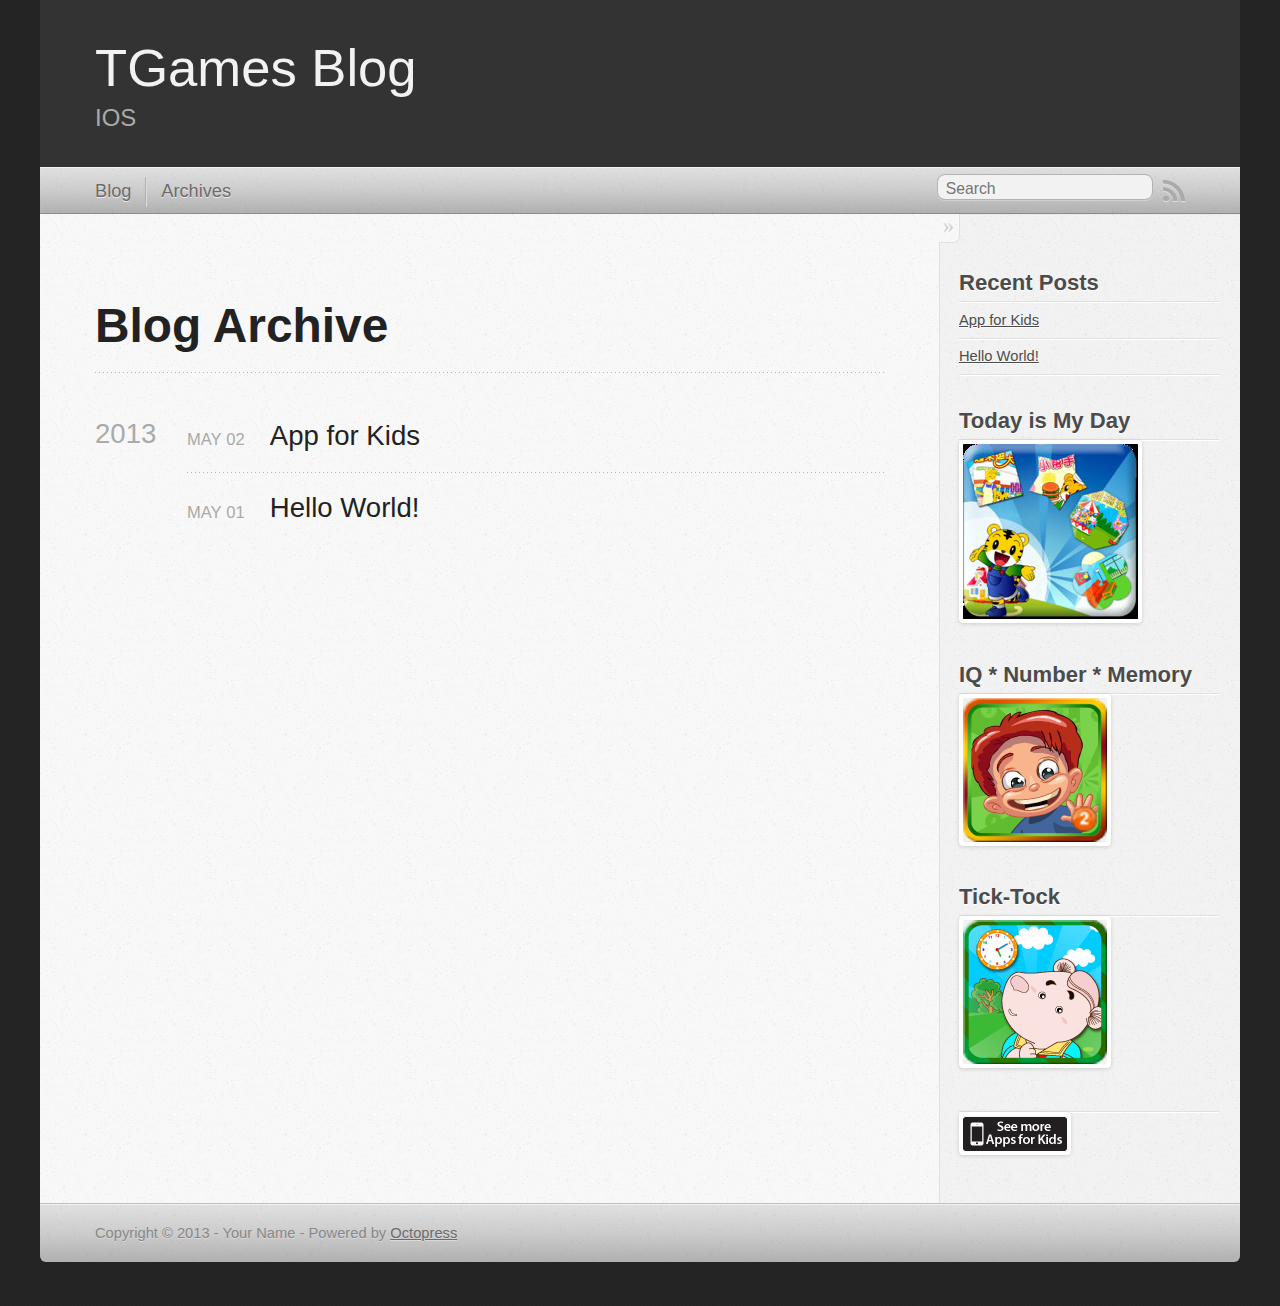
==== commit 9114262b: "Update index.html" ====
--- a/blog/archives/index.html
+++ b/blog/archives/index.html
@@ -122,22 +122,22 @@
 
 <section>
 <h1>Today is My Day</h1>
-<a href="https://itunes.apple.com/us/app/today-is-my-day/id637470622?ls=1&mt=8"><img src="http://www.tgamefly.com/images/todayismyday.jpg" border="0"></img></a>
+<a href="https://itunes.apple.com/us/app/today-is-my-day/id637470622?ls=1&mt=8"><img src="/images/todayismyday.jpg" border="0"></img></a>
 </section>
 
 <section>
 <h1>IQ * Number * Memory</h1>
-<a href="https://itunes.apple.com/us/app/iq-number-memory/id642102319?ls=1&mt=8"><img src="http://www.tgamefly.com/images/IQ.png" border="0"></img></a>
+<a href="https://itunes.apple.com/us/app/iq-number-memory/id642102319?ls=1&mt=8"><img src="/images/IQ.png" border="0"></img></a>
 </section>
 
 <section>
 <h1>Tick-Tock</h1>
-<a href="https://itunes.apple.com/us/app/tick-tock/id642104281?mt=8"><img src="http://www.tgamefly.com/images/clock.png" border="0"></img></a>
+<a href="https://itunes.apple.com/us/app/tick-tock/id642104281?mt=8"><img src="/images/clock.png" border="0"></img></a>
 </section>
 
 <section>
 <h1></h1>
-<a href="http://tgamefly.com/blog/2013/05/02/app-for-kids/"><img src="http://www.tgamefly.com/images/moreapps_icon.png" border="0"></img></a>
+<a href="http://tgamefly.com/blog/2013/05/02/app-for-kids/"><img src="/images/moreapps_icon.png" border="0"></img></a>
 </section>
 
 
